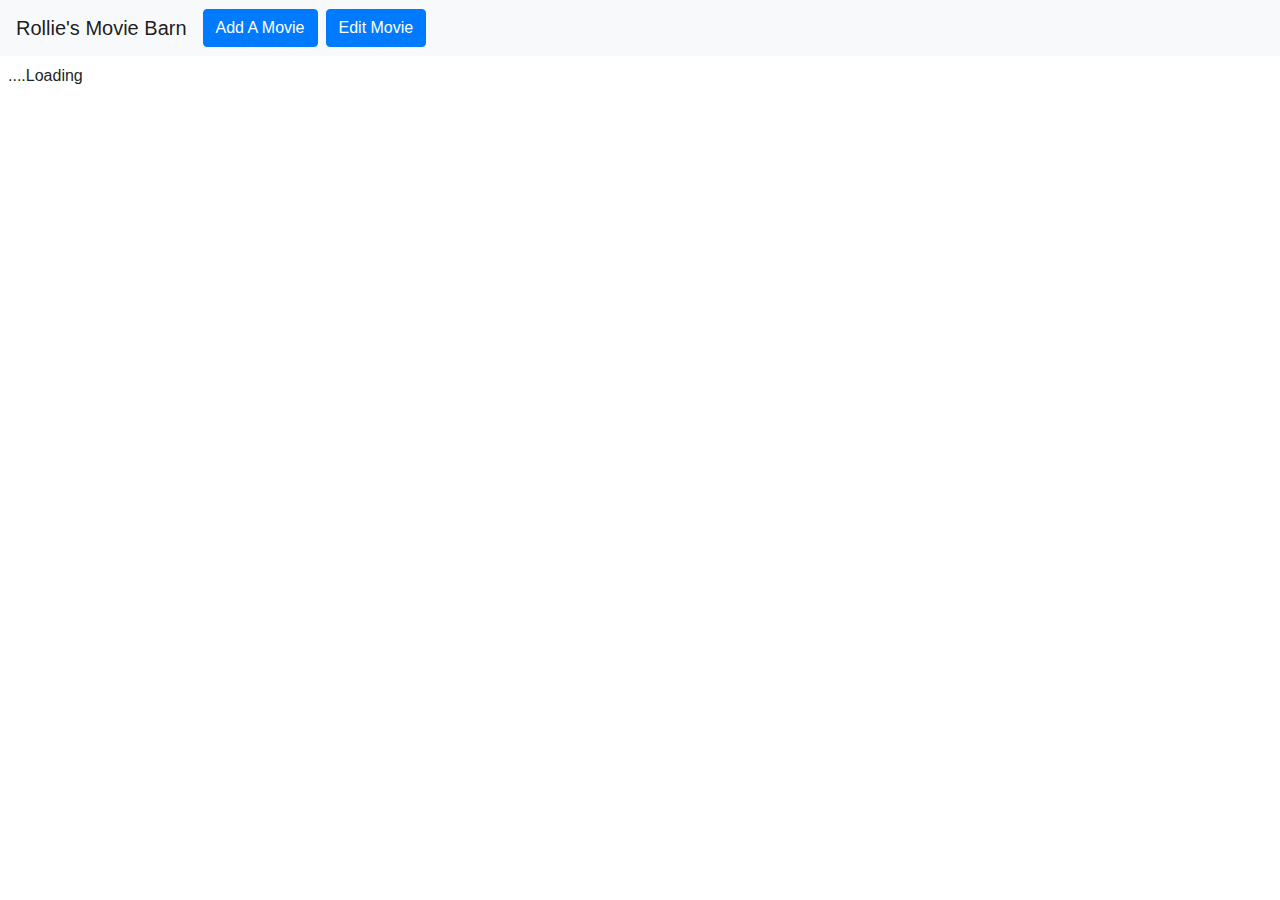
==== public/index.html @ 9619b946 "feat: added click event to display non-essential movie info and fixed nav bar to top of page for eas" ====
<!DOCTYPE html>
<html lang="en">
<head>
    <meta charset="UTF-8">
    <title>Movies</title>
    <!--  Bootstrap CDN CSS  -->
    <link rel="stylesheet" href="https://stackpath.bootstrapcdn.com/bootstrap/4.3.1/css/bootstrap.min.css" integrity="sha384-ggOyR0iXCbMQv3Xipma34MD+dH/1fQ784/j6cY/iJTQUOhcWr7x9JvoRxT2MZw1T" crossorigin="anonymous">
</head>
<body>
<!--  Nav bar w/ add button  -->
<nav class="navbar sticky-top navbar-expand-lg navbar-light bg-light">
    <a class="navbar-brand" href="#">Rollie's Movie Barn</a>
    <button class="navbar-toggler" type="button" data-toggle="collapse" data-target="#navbarSupportedContent" aria-controls="navbarSupportedContent" aria-expanded="false" aria-label="Toggle navigation">
        <span class="navbar-toggler-icon"></span>
    </button>
    <div class="collapse navbar-collapse" id="navbarSupportedContent">
        <form class="form-inline my-2 my-lg-0">
            <!-- Button trigger modal FOR ADD MOVIE -->
            <button type="button" class="btn btn-primary mr-2" data-toggle="modal" data-target="#add">
                Add A Movie
            </button>
            <!-- Button trigger modal FOR EDIT MOVIE-->
            <button type="button" class="btn btn-primary" data-toggle="modal" data-target="#edit">
               Edit Movie
            </button>
        </form>
    </div>
</nav>
<!--  modal for add movies  -->
<!-- Modal -->
<div class="modal fade" id="add" tabindex="-1" role="dialog" aria-labelledby="exampleModalCenterTitle" aria-hidden="true">
    <div class="modal-dialog modal-dialog-centered" role="document">
        <div class="modal-content">
            <div class="modal-header">
                <h5 class="modal-title" id="ADDModalCenterTitle">Add Your Movie</h5>
                <button type="button" class="close" data-dismiss="modal" aria-label="Close">
                    <span aria-hidden="true">&times;</span>
                </button>

            </div>
            <div class="modal-body mx-2">
                <div class="row">
                <form class= "d-flex flex-column">
                    <label for="titleAdd">Title:</label>
                    <input aria-required="true" id="titleAdd" type="text">
                    <label for="ratingAdd">Rating:</label>
                    <input required id="ratingAdd" type="text">
                    <label for="yearAdd">Year:</label>
                    <input required id="yearAdd" type="text">
                    <label for="genreAdd">Genre:</label>
                    <input required id="genreAdd" type="text">
                    <label for="directorAdd">Director:</label>
                    <input required id="directorAdd" type="text">
                    <label for="actorsAdd">Actors:</label>
                    <input class="w-100"  required id="actorsAdd" type="text">
                    <label for="posterAdd">Movie Poster:</label>
                    <input required id="posterAdd" type="text">
                    <label for="plotAdd">Plot:</label>
                    <textarea rows="4" cols="50" class="w-100" required id="plotAdd" type="text"></textarea>
                </form>
                </div>
            </div>
            <div class="modal-footer">
                <button type="button" class="btn btn-secondary" data-dismiss="modal">Close</button>
                <button id="saveNewMovie" type="button" data-dismiss="modal" class="btn btn-primary">Save changes</button>
            </div>
        </div>
    </div>
</div>
<!--  modal for EDIT movies  -->
<!-- Modal -->
<div class="modal fade" id="edit" tabindex="-1" role="dialog" aria-labelledby="exampleModalCenterTitle" aria-hidden="true">
    <div class="modal-dialog modal-dialog-centered" role="document">
        <div class="modal-content">
            <div class="modal-header">
                <h5 class="modal-title" id="exampleModalCenterTitle">Edit Movie</h5>
                <div class="form-group">
                <label for="editList">Select Movie to Edit</label>
                <select class="form-control custom-select" id="editList">
                    <option selected>Choose...</option>
                </select>
                    <label for="delete">Delete entry?</label>
                    <input id="delete" type="checkbox">
            </div>
                <button type="button" class="close" data-dismiss="modal" aria-label="Close">
                    <span aria-hidden="true">&times;</span>
                </button>

            </div>
            <div class="modal-body mx-2">
                <div class="row">
                    <form id="editForm" class= "d-flex flex-column">
                        <label for="title">Title:</label>
                        <input class="editElement" aria-required="true" id="title" type="text">
                        <label for="rating">Rating:</label>
                        <input class="editElement" required id="rating" type="text">
                        <label for="year">Year:</label>
                        <input class="editElement" required id="year" type="text">
                        <label for="genre">Genre:</label>
                        <input class="editElement" required id="genre" type="text">
                        <label for="director">Director:</label>
                        <input class="editElement" required id="director" type="text">
                        <label for="actors">Actors:</label>
                        <input class="editElement" required id="actors" type="text">
                        <label for="poster">Movie Poster:</label>
                        <input class="editElement" required id="poster" type="text">
                        <label for="plot">Plot:</label>
                        <textarea rows="4" cols="50"class="editElement" required id="plot" type="text"></textarea>

                    </form>
                </div>
            </div>
            <div class="modal-footer">
                <button type="button" class="btn btn-secondary" data-dismiss="modal">Close</button>
                <button id="editMovie" type="button" data-dismiss="modal" class="btn btn-primary">Save changes</button>
            </div>
        </div>
    </div>
</div>

<!--  Movie generation area  -->
<div class="load-movies row m-2">
    ....Loading
</div>


<!--  Jquery CDN  -->
<script src="https://code.jquery.com/jquery-2.2.4.min.js" integrity="sha256-BbhdlvQf/xTY9gja0Dq3HiwQF8LaCRTXxZKRutelT44=" crossorigin="anonymous"></script>
<!-- bootstrap CSS js and Popper.js -->
<script src="https://cdn.jsdelivr.net/npm/popper.js@1.16.0/dist/umd/popper.min.js"
        integrity="sha384-Q6E9RHvbIyZFJoft+2mJbHaEWldlvI9IOYy5n3zV9zzTtmI3UksdQRVvoxMfooAo"
        crossorigin="anonymous"></script>
<script src="https://stackpath.bootstrapcdn.com/bootstrap/4.4.1/js/bootstrap.min.js"
        integrity="sha384-wfSDF2E50Y2D1uUdj0O3uMBJnjuUD4Ih7YwaYd1iqfktj0Uod8GCExl3Og8ifwB6"
        crossorigin="anonymous"></script>

<!--  Custom CSS  -->
<script src="../js/moviesProject.js"></script>

</body>
</html>
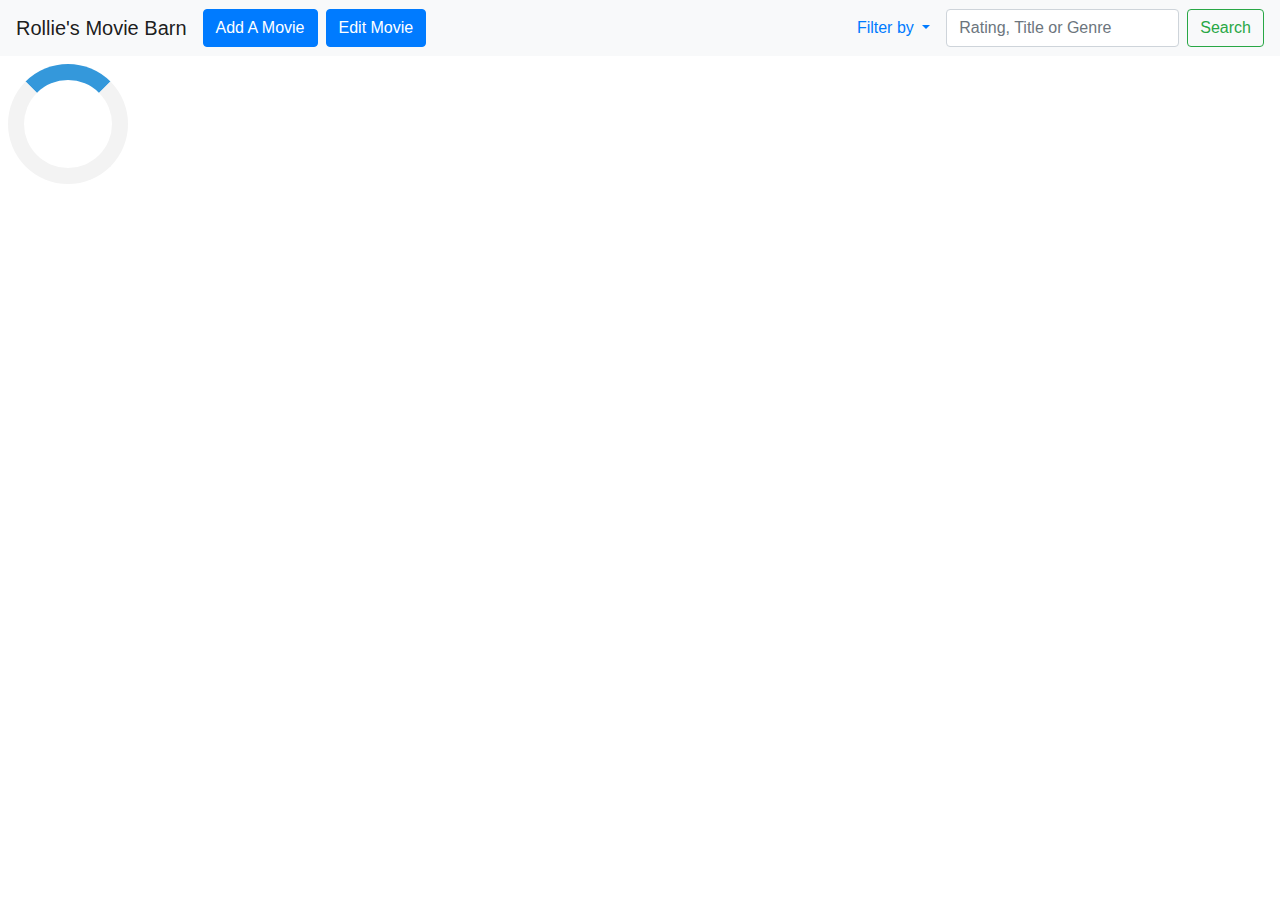
==== commit e69327ae: "refactored code" ====
--- a/public/index.html
+++ b/public/index.html
@@ -5,9 +5,26 @@
     <title>Movies</title>
     <!--  Bootstrap CDN CSS  -->
     <link rel="stylesheet" href="https://stackpath.bootstrapcdn.com/bootstrap/4.3.1/css/bootstrap.min.css" integrity="sha384-ggOyR0iXCbMQv3Xipma34MD+dH/1fQ784/j6cY/iJTQUOhcWr7x9JvoRxT2MZw1T" crossorigin="anonymous">
+
+    <style>
+        .loader {
+            border: 16px solid #f3f3f3; /* Light grey */
+            border-top: 16px solid #3498db; /* Blue */
+            border-radius: 50%;
+            width: 120px;
+            height: 120px;
+            animation: spin 2s linear infinite;
+        }
+
+        @keyframes spin {
+            0% { transform: rotate(0deg); }
+            100% { transform: rotate(360deg); }
+        }
+
+    </style>
 </head>
 <body>
-<!--  Nav bar w/ add button  -->
+<!--********************  NAVBAR  *****************************-->
 <nav class="navbar sticky-top navbar-expand-lg navbar-light bg-light">
     <a class="navbar-brand" href="#">Rollie's Movie Barn</a>
     <button class="navbar-toggler" type="button" data-toggle="collapse" data-target="#navbarSupportedContent" aria-controls="navbarSupportedContent" aria-expanded="false" aria-label="Toggle navigation">
@@ -15,19 +32,33 @@
     </button>
     <div class="collapse navbar-collapse" id="navbarSupportedContent">
         <form class="form-inline my-2 my-lg-0">
-            <!-- Button trigger modal FOR ADD MOVIE -->
+            <!-- BUTTON FOR ADD MOVIE IN NAVBAR -->
             <button type="button" class="btn btn-primary mr-2" data-toggle="modal" data-target="#add">
                 Add A Movie
             </button>
-            <!-- Button trigger modal FOR EDIT MOVIE-->
+            <!-- BUTTON FOR EDIT MOVIE IN NAVBAR-->
             <button type="button" class="btn btn-primary" data-toggle="modal" data-target="#edit">
                Edit Movie
             </button>
         </form>
     </div>
+    <div class="nav-item dropdown">
+        <a class="nav-link dropdown-toggle" href="#" id="navbarDropdown" role="button" data-toggle="dropdown" aria-haspopup="true" aria-expanded="false">
+            Filter by
+        </a>
+        <div class="dropdown-menu" aria-labelledby="navbarDropdown">
+            <a class="dropdown-item" id="filterRating" href="#">Rating</a>
+            <a class="dropdown-item" id="filterTitle" href="#">Title</a>
+            <a class="dropdown-item" id="filterGenre" href="#">Genre</a>
+        </div>
+    </div>
+    <form class="form-inline my-2 my-lg-0">
+        <input class="form-control mr-sm-2" type="search" placeholder="Rating, Title or Genre" aria-label="Search">
+        <button class="btn btn-outline-success my-2 my-sm-0" id="searchMovie">Search</button>
+    </form>
 </nav>
-<!--  modal for add movies  -->
-<!-- Modal -->
+
+<!--*********************  MODAL FOR ADD MOVIES  ********************-->
 <div class="modal fade" id="add" tabindex="-1" role="dialog" aria-labelledby="exampleModalCenterTitle" aria-hidden="true">
     <div class="modal-dialog modal-dialog-centered" role="document">
         <div class="modal-content">
@@ -44,19 +75,19 @@
                     <label for="titleAdd">Title:</label>
                     <input aria-required="true" id="titleAdd" type="text">
                     <label for="ratingAdd">Rating:</label>
-                    <input required id="ratingAdd" type="text">
+                    <input id="ratingAdd" type="text">
                     <label for="yearAdd">Year:</label>
-                    <input required id="yearAdd" type="text">
+                    <input id="yearAdd" type="text">
                     <label for="genreAdd">Genre:</label>
-                    <input required id="genreAdd" type="text">
+                    <input id="genreAdd" type="text">
                     <label for="directorAdd">Director:</label>
-                    <input required id="directorAdd" type="text">
+                    <input id="directorAdd" type="text">
                     <label for="actorsAdd">Actors:</label>
-                    <input class="w-100"  required id="actorsAdd" type="text">
+                    <input class="w-100"  id="actorsAdd" type="text">
                     <label for="posterAdd">Movie Poster:</label>
-                    <input required id="posterAdd" type="text">
+                    <input id="posterAdd" type="text">
                     <label for="plotAdd">Plot:</label>
-                    <textarea rows="4" cols="50" class="w-100" required id="plotAdd" type="text"></textarea>
+                    <textarea rows="4" cols="50" class="w-100" id="plotAdd" type="text"></textarea>
                 </form>
                 </div>
             </div>
@@ -67,13 +98,12 @@
         </div>
     </div>
 </div>
-<!--  modal for EDIT movies  -->
-<!-- Modal -->
+<!--*********************  MODAL FOR EDIT MOVIES  ********************-->
 <div class="modal fade" id="edit" tabindex="-1" role="dialog" aria-labelledby="exampleModalCenterTitle" aria-hidden="true">
     <div class="modal-dialog modal-dialog-centered" role="document">
         <div class="modal-content">
             <div class="modal-header">
-                <h5 class="modal-title" id="exampleModalCenterTitle">Edit Movie</h5>
+                <h5 class="modal-title" id="exampleModalCenterTitle">Edit/Delete Movie</h5>
                 <div class="form-group">
                 <label for="editList">Select Movie to Edit</label>
                 <select class="form-control custom-select" id="editList">
@@ -93,19 +123,19 @@
                         <label for="title">Title:</label>
                         <input class="editElement" aria-required="true" id="title" type="text">
                         <label for="rating">Rating:</label>
-                        <input class="editElement" required id="rating" type="text">
+                        <input class="editElement" id="rating" type="text">
                         <label for="year">Year:</label>
-                        <input class="editElement" required id="year" type="text">
+                        <input class="editElement" id="year" type="text">
                         <label for="genre">Genre:</label>
-                        <input class="editElement" required id="genre" type="text">
+                        <input class="editElement" id="genre" type="text">
                         <label for="director">Director:</label>
-                        <input class="editElement" required id="director" type="text">
+                        <input class="editElement" id="director" type="text">
                         <label for="actors">Actors:</label>
-                        <input class="editElement" required id="actors" type="text">
+                        <input class="editElement" id="actors" type="text">
                         <label for="poster">Movie Poster:</label>
-                        <input class="editElement" required id="poster" type="text">
+                        <input class="editElement" id="poster" type="text">
                         <label for="plot">Plot:</label>
-                        <textarea rows="4" cols="50"class="editElement" required id="plot" type="text"></textarea>
+                        <textarea rows="4" cols="50"class="editElement" id="plot" type="text"></textarea>
 
                     </form>
                 </div>
@@ -118,10 +148,12 @@
     </div>
 </div>
 
-<!--  Movie generation area  -->
+<!--*********************  MOVIE DISPLAY AREA  ********************-->
 <div class="load-movies row m-2">
-    ....Loading
+    <div class="loader"></div>
 </div>
+
+
 
 
 <!--  Jquery CDN  -->
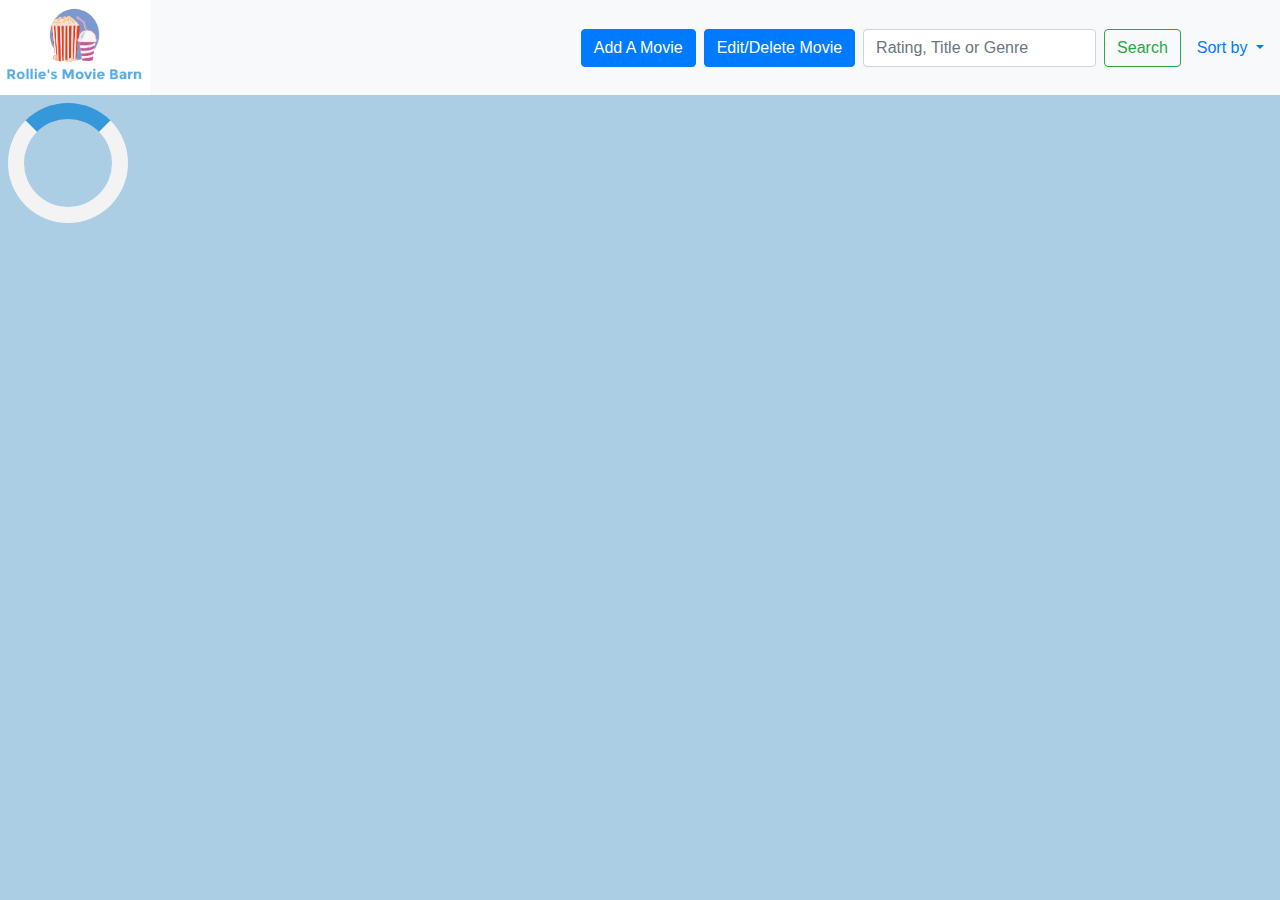
==== commit edaae3fd: "added logo and completed sorts" ====
--- a/public/index.html
+++ b/public/index.html
@@ -2,60 +2,47 @@
 <html lang="en">
 <head>
     <meta charset="UTF-8">
-    <title>Movies</title>
+    <title>Rollie's Movie Barn</title>
     <!--  Bootstrap CDN CSS  -->
     <link rel="stylesheet" href="https://stackpath.bootstrapcdn.com/bootstrap/4.3.1/css/bootstrap.min.css" integrity="sha384-ggOyR0iXCbMQv3Xipma34MD+dH/1fQ784/j6cY/iJTQUOhcWr7x9JvoRxT2MZw1T" crossorigin="anonymous">
-
-    <style>
-        .loader {
-            border: 16px solid #f3f3f3; /* Light grey */
-            border-top: 16px solid #3498db; /* Blue */
-            border-radius: 50%;
-            width: 120px;
-            height: 120px;
-            animation: spin 2s linear infinite;
-        }
-
-        @keyframes spin {
-            0% { transform: rotate(0deg); }
-            100% { transform: rotate(360deg); }
-        }
-
-    </style>
+    <link rel="stylesheet" href="../css/custom.css">
 </head>
 <body>
 <!--********************  NAVBAR  *****************************-->
-<nav class="navbar sticky-top navbar-expand-lg navbar-light bg-light">
-    <a class="navbar-brand" href="#">Rollie's Movie Barn</a>
+<nav class="navbar sticky-top navbar-expand-lg navbar-light bg-light p-0">
+    <a class="navbar-brand m-0 p-0" href="#"><img src="../img/rollies_logo.png"></a>
     <button class="navbar-toggler" type="button" data-toggle="collapse" data-target="#navbarSupportedContent" aria-controls="navbarSupportedContent" aria-expanded="false" aria-label="Toggle navigation">
         <span class="navbar-toggler-icon"></span>
     </button>
     <div class="collapse navbar-collapse" id="navbarSupportedContent">
-        <form class="form-inline my-2 my-lg-0">
+        <form class="ml-auto form-inline my-2 my-lg-0">
             <!-- BUTTON FOR ADD MOVIE IN NAVBAR -->
             <button type="button" class="btn btn-primary mr-2" data-toggle="modal" data-target="#add">
                 Add A Movie
             </button>
             <!-- BUTTON FOR EDIT MOVIE IN NAVBAR-->
-            <button type="button" class="btn btn-primary" data-toggle="modal" data-target="#edit">
-               Edit Movie
+            <button type="button" class="btn btn-primary mr-2" data-toggle="modal" data-target="#edit">
+               Edit/Delete Movie
             </button>
         </form>
     </div>
-    <div class="nav-item dropdown">
-        <a class="nav-link dropdown-toggle" href="#" id="navbarDropdown" role="button" data-toggle="dropdown" aria-haspopup="true" aria-expanded="false">
-            Filter by
-        </a>
-        <div class="dropdown-menu" aria-labelledby="navbarDropdown">
-            <a class="dropdown-item" id="filterRating" href="#">Rating</a>
-            <a class="dropdown-item" id="filterTitle" href="#">Title</a>
-            <a class="dropdown-item" id="filterGenre" href="#">Genre</a>
-        </div>
-    </div>
+
     <form class="form-inline my-2 my-lg-0">
         <input class="form-control mr-sm-2" type="search" placeholder="Rating, Title or Genre" aria-label="Search">
         <button class="btn btn-outline-success my-2 my-sm-0" id="searchMovie">Search</button>
     </form>
+    <div class="nav-item dropdown">
+        <a class="nav-link dropdown-toggle" href="#" id="navbarDropdown" role="button" data-toggle="dropdown" aria-haspopup="true" aria-expanded="false">
+            Sort by
+        </a>
+        <div class="dropdown-menu" aria-labelledby="navbarDropdown">
+            <a class="dropdown-item" id="sortRatingHtoL" href="#">Ratings: High to Low</a>
+            <a class="dropdown-item" id="sortRatingLtoH" href="#">Ratings: Low to High</a>
+            <a class="dropdown-item" id="sortTitleAtoZ" href="#">Titles: A to Z</a>
+            <a class="dropdown-item" id="sortTitleZtoA" href="#">Titles: Z to A</a>
+            <!--            <a class="dropdown-item" id="filterGenre" href="#">Genre</a>-->
+        </div>
+    </div>
 </nav>
 
 <!--*********************  MODAL FOR ADD MOVIES  ********************-->
@@ -87,7 +74,7 @@
                     <label for="posterAdd">Movie Poster:</label>
                     <input id="posterAdd" type="text">
                     <label for="plotAdd">Plot:</label>
-                    <textarea rows="4" cols="50" class="w-100" id="plotAdd" type="text"></textarea>
+                    <textarea rows="4" cols="45" class="w-100" id="plotAdd" type="text"></textarea>
                 </form>
                 </div>
             </div>
@@ -103,9 +90,9 @@
     <div class="modal-dialog modal-dialog-centered" role="document">
         <div class="modal-content">
             <div class="modal-header">
-                <h5 class="modal-title" id="exampleModalCenterTitle">Edit/Delete Movie</h5>
+<!--                <h5 class="modal-title" id="exampleModalCenterTitle">Edit Movie</h5>-->
                 <div class="form-group">
-                <label for="editList">Select Movie to Edit</label>
+                <label for="editList">Select Movie to Edit/Delete</label>
                 <select class="form-control custom-select" id="editList">
                     <option selected>Choose...</option>
                 </select>
@@ -135,7 +122,7 @@
                         <label for="poster">Movie Poster:</label>
                         <input class="editElement" id="poster" type="text">
                         <label for="plot">Plot:</label>
-                        <textarea rows="4" cols="50"class="editElement" id="plot" type="text"></textarea>
+                        <textarea rows="4" cols="45"class="editElement" id="plot" type="text"></textarea>
 
                     </form>
                 </div>
@@ -149,6 +136,7 @@
 </div>
 
 <!--*********************  MOVIE DISPLAY AREA  ********************-->
+
 <div class="load-movies row m-2">
     <div class="loader"></div>
 </div>
--- a/css/custom.css
+++ b/css/custom.css
@@ -0,0 +1,33 @@
+body {
+    background-color: #abcee5;
+}
+
+.dropdown-menu {
+    left: -80%;
+}
+.loader {
+    border: 16px solid #f3f3f3; /* Light grey */
+    border-top: 16px solid #3498db; /* Blue */
+    border-radius: 50%;
+    width: 120px;
+    height: 120px;
+    animation: spin 2s linear infinite;
+}
+
+@keyframes spin {
+    0% { transform: rotate(0deg); }
+    100% { transform: rotate(360deg); }
+}
+
+.imgMovie {
+    width: auto;
+    height: 500px;
+}
+
+span {
+    font-weight: bolder;
+}
+img {
+    width: 150px;
+
+}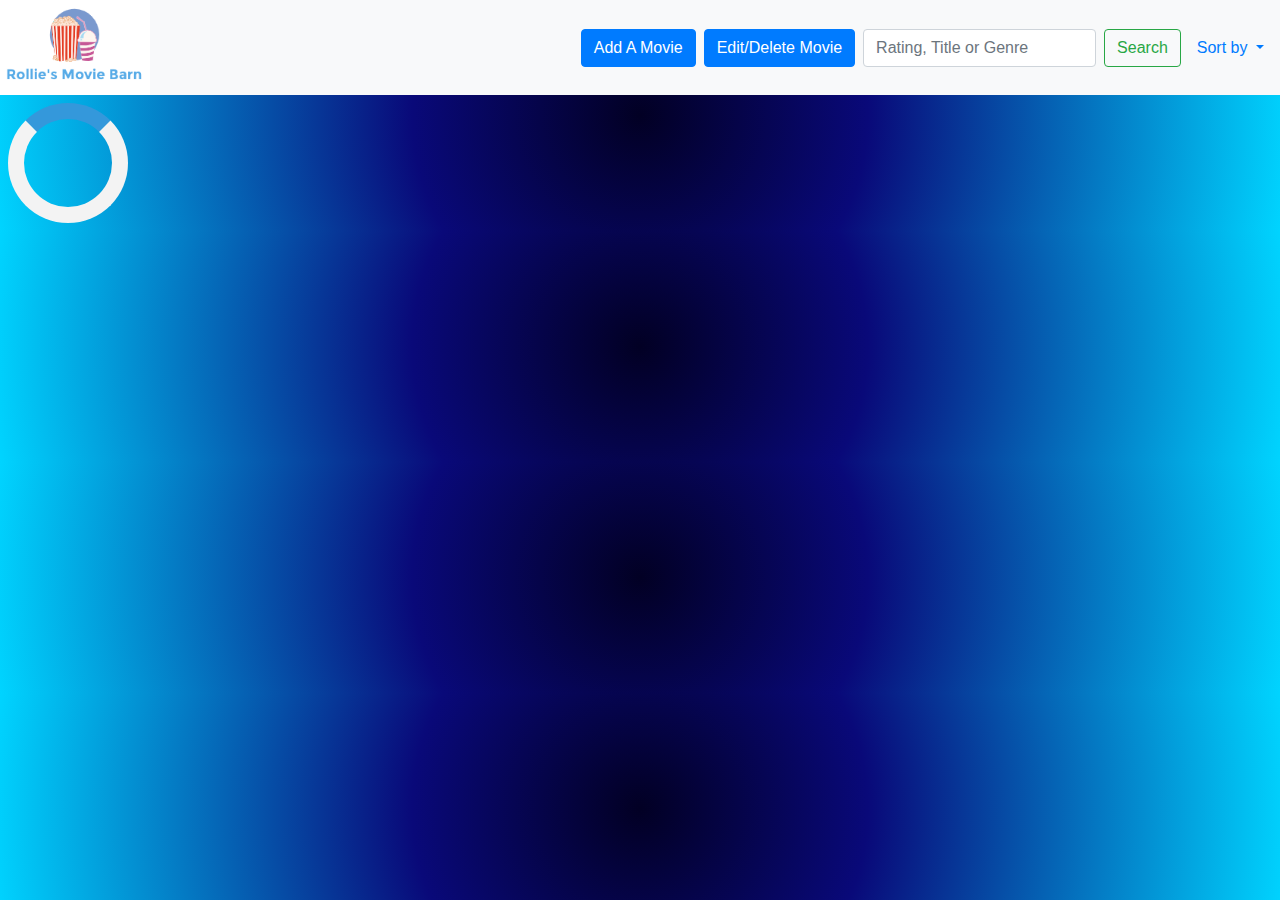
==== commit b6d8b62e: "finalized card animation" ====
--- a/public/index.html
+++ b/public/index.html
@@ -10,7 +10,7 @@
 <body>
 <!--********************  NAVBAR  *****************************-->
 <nav class="navbar sticky-top navbar-expand-lg navbar-light bg-light p-0">
-    <a class="navbar-brand m-0 p-0" href="#"><img src="../img/rollies_logo.png"></a>
+    <a class="navbar-brand m-0 p-0" href="#"><img id="logo" src="../img/rollies_logo.png"></a>
     <button class="navbar-toggler" type="button" data-toggle="collapse" data-target="#navbarSupportedContent" aria-controls="navbarSupportedContent" aria-expanded="false" aria-label="Toggle navigation">
         <span class="navbar-toggler-icon"></span>
     </button>
@@ -28,7 +28,7 @@
     </div>
 
     <form class="form-inline my-2 my-lg-0">
-        <input class="form-control mr-sm-2" type="search" placeholder="Rating, Title or Genre" aria-label="Search">
+        <input id="searchBar" class="form-control mr-sm-2" type="search" placeholder="Rating, Title or Genre" aria-label="Search">
         <button class="btn btn-outline-success my-2 my-sm-0" id="searchMovie">Search</button>
     </form>
     <div class="nav-item dropdown">
@@ -40,7 +40,7 @@
             <a class="dropdown-item" id="sortRatingLtoH" href="#">Ratings: Low to High</a>
             <a class="dropdown-item" id="sortTitleAtoZ" href="#">Titles: A to Z</a>
             <a class="dropdown-item" id="sortTitleZtoA" href="#">Titles: Z to A</a>
-            <!--            <a class="dropdown-item" id="filterGenre" href="#">Genre</a>-->
+            <a class="dropdown-item" id="filterGenre" href="#">Genre</a>
         </div>
     </div>
 </nav>
@@ -136,11 +136,11 @@
 </div>
 
 <!--*********************  MOVIE DISPLAY AREA  ********************-->
-
+<main>
 <div class="load-movies row m-2">
     <div class="loader"></div>
 </div>
-
+</main>
 
 
 
@@ -155,6 +155,7 @@
         crossorigin="anonymous"></script>
 
 <!--  Custom CSS  -->
+<script src="../js/keys.js"></script>
 <script src="../js/moviesProject.js"></script>
 
 </body>
--- a/css/custom.css
+++ b/css/custom.css
@@ -20,14 +20,73 @@
 }
 
 .imgMovie {
-    width: auto;
-    height: 500px;
+    width: fit-content;
+    height: fit-content;
 }
 
 span {
     font-weight: bolder;
 }
-img {
+
+#logo {
     width: 150px;
 
-}+}
+
+/*********   flipping cards   **********/
+
+.card {
+    /*-webkit-perspective: 150rem;*/
+    perspective: 150rem;
+    /*-moz-perspective: 150rem;*/
+    position: relative;
+    height: 35rem;
+}
+
+.card__side {
+    /*height: 52rem;*/
+    /*-webkit-transition: all 0.8s ease;*/
+    transition: all 0.8s ease;
+    position: absolute;
+    top: 0;
+    left: 0;
+    width: 100%;
+    /*height: auto;*/
+    /*-webkit-backface-visibility: hidden;*/
+    backface-visibility: hidden;
+    border-radius: 3px;
+    overflow: hidden;
+    /*-webkit-box-shadow: 0 1.5rem 4rem rgba(0, 0, 0, 0.15);*/
+    /*box-shadow: 0 1.5rem 4rem rgba(0, 0, 0, 0.15);*/
+}
+.card__side--back {
+    -webkit-transform: rotateY(180deg);
+    transform: rotateY(180deg);
+    backface-visibility: hidden;
+}
+.card:hover .card__side--front {
+    -webkit-transform: rotateY(-180deg);
+    transform: rotateY(-180deg);
+}
+
+.card:hover .card__side--back {
+    -webkit-transform: rotateY(0);
+    transform: rotateY(0);
+}
+.card__side--front {
+    background-color: white;
+    color: black;
+}
+ body {
+     background: rgb(2,0,36);
+     background: radial-gradient(circle, rgba(2,0,36,1) 0%, rgba(9,9,121,1) 35%, rgba(0,212,255,1) 100%);
+ }
+
+/*********   media query   **********/
+
+/* screen sizes 500px and up */
+@media screen and (min-width:500px) {
+    selector {
+        property: value;
+    }
+}
